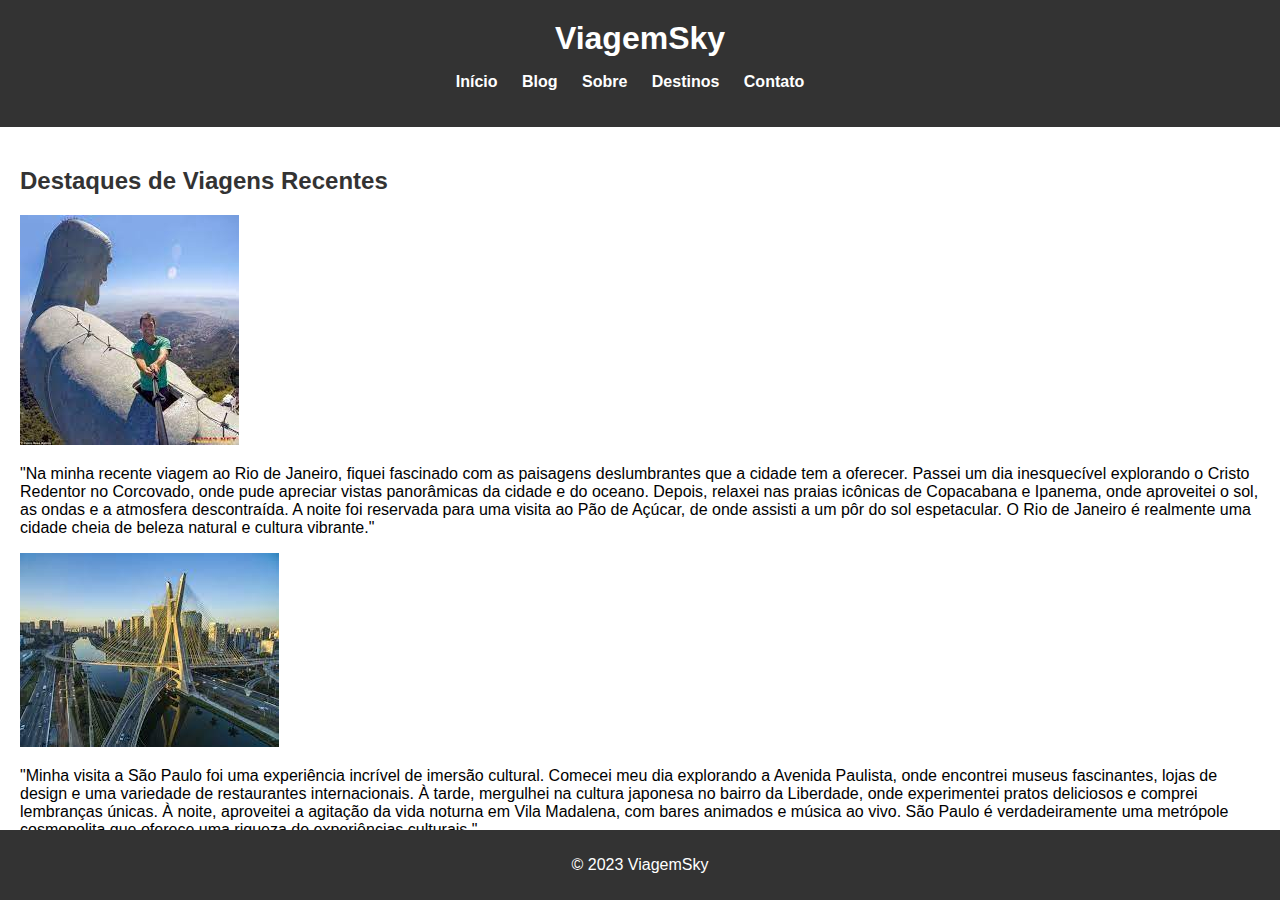
==== index.html @ 5fc2c0e2 "Add files via upload" ====
<!DOCTYPE html>
<html lang="pt-BR">
<head>
    <meta charset="UTF-8">
    <meta name="viewport" content="width=device-width, initial-scale=1.0">
    <title>ViagemSky</title>
    <link rel="stylesheet" href="style.css">
</head>
<body>
    <header>
        <h1>ViagemSky</h1>
        <nav>
            <ul>
                <li><a href="index.html">Início</a></li>
                <li><a href="página2.html">Blog</a></li>
                <li><a href="sobre.html">Sobre</a></li>
                <li><a href="destinos.html">Destinos</a></li>
                <li><a href="contato.html">Contato</a></li>
            </ul>
        </nav>
    </header>

    <section id="destaques">
        <h2>Destaques de Viagens Recentes</h2>
        <div class="destaque">
            <img src="hahaha.jpg">
            <p>"Na minha recente viagem ao Rio de Janeiro, fiquei fascinado com as paisagens
                 deslumbrantes que a cidade tem a oferecer. Passei um dia inesquecível explorando o Cristo Redentor no Corcovado, 
                 onde pude apreciar vistas panorâmicas da cidade e do oceano. Depois, relaxei nas praias icônicas de Copacabana e Ipanema, 
                 onde aproveitei o sol, as ondas e a atmosfera descontraída. A noite foi reservada para uma visita ao Pão de Açúcar, de onde assisti 
                 a um pôr do sol espetacular. O Rio de Janeiro é realmente uma cidade cheia de beleza natural e cultura vibrante."</p>
        </div>
        <img src="caca.jpg">
        <p>"Minha visita a São Paulo foi uma experiência incrível de imersão cultural. Comecei meu dia explorando a Avenida Paulista, onde encontrei museus fascinantes, lojas de design e uma variedade de restaurantes internacionais. À tarde, mergulhei na cultura japonesa no bairro da Liberdade, onde experimentei pratos deliciosos e comprei lembranças únicas. À noite, aproveitei a agitação da vida noturna em Vila Madalena, com bares animados e música ao vivo. São Paulo é verdadeiramente uma metrópole cosmopolita que oferece uma riqueza de experiências culturais."</p>

    </section>

    <footer>
        <p>&copy; 2023 ViagemSky</p>
    </footer>
</body>
</html>
---- style.css ----
body {
    font-family: Arial, sans-serif;
    margin: 0;
    padding: 0;
    background-size: cover;
    background-position: center;
    background-repeat: no-repeat;
}

header {
    background-color: #333;
    color: #ffffff;
    text-align: center;
    padding: 20px 0;
}

header h1 {
    margin: 0;
}

nav ul {
    list-style: none;
    padding: 0;
}

nav li {
    display: inline;
    margin-right: 20px;
}

nav a {
    text-decoration: none;
    color: #fff;
    font-weight: bold;
}

#destaques {
    background-color: #ffffff;
    padding: 20px;
}

#destaques h2 {
    color: #333;
}

footer {
    position: absolute;
    left: 0;
    bottom: 0;
    width: 100%;
    background-color: #333;
    color: #ffffff;
    text-align: center;
    padding: 10px 0;
}

a {
    color: #007acc;
}

a:hover {
    text-decoration: underline;
}

.flexbox {
    display: flex;
    justify-content: space-between;
}

.coluna {
    flex: 1;
    padding: 10px;
}

img {
    max-width: 100%;
    height: auto;
}

#formulario-contato {
    background-color: #fff;
    padding: 20px;
    border: 1px solid #ddd;
    border-radius: 5px;
}

#formulario-contato label {
    display: block;
    margin-bottom: 10px;
    font-weight: bold;
}

#formulario-contato input[type="text"],
#formulario-contato input[type="email"],
#formulario-contato textarea {
    width: 100%;
    padding: 10px;
    margin-bottom: 15px;
    border: 1px solid #ddd;
    border-radius: 5px;
}

#formulario-contato button {
    background-color: #007acc;
    color: #fff;
    padding: 10px 20px;
    border: none;
    border-radius: 5px;
    cursor: pointer;
}

#formulario-contato button:hover {
    background-color: #005faa;
}
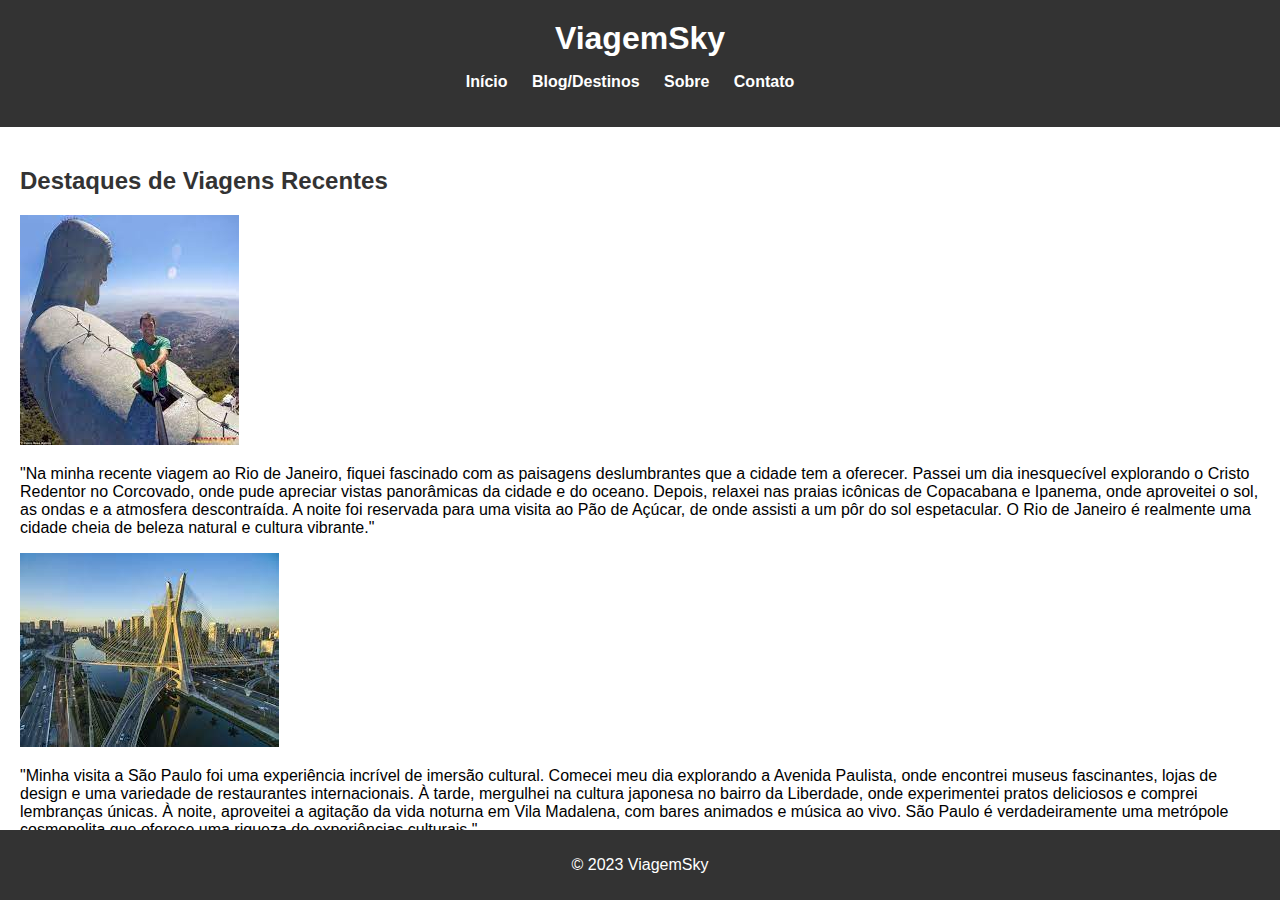
==== commit be384798: "Add files via upload" ====
--- a/index.html
+++ b/index.html
@@ -12,10 +12,9 @@
         <nav>
             <ul>
                 <li><a href="index.html">Início</a></li>
-                <li><a href="página2.html">Blog</a></li>
-                <li><a href="sobre.html">Sobre</a></li>
-                <li><a href="destinos.html">Destinos</a></li>
-                <li><a href="contato.html">Contato</a></li>
+                <li><a href="página2.html">Blog/Destinos</a></li>
+                <li><a href="página3.html">Sobre</a></li>
+                <li><a href="página4.html">Contato</a></li>
             </ul>
         </nav>
     </header>
--- a/style.css
+++ b/style.css
@@ -58,6 +58,9 @@
 a {
     color: #007acc;
 }
+a {
+    color: #007acc;
+}
 
 a:hover {
     text-decoration: underline;
@@ -80,36 +83,4 @@
 
 #formulario-contato {
     background-color: #fff;
-    padding: 20px;
-    border: 1px solid #ddd;
-    border-radius: 5px;
-}
-
-#formulario-contato label {
-    display: block;
-    margin-bottom: 10px;
-    font-weight: bold;
-}
-
-#formulario-contato input[type="text"],
-#formulario-contato input[type="email"],
-#formulario-contato textarea {
-    width: 100%;
-    padding: 10px;
-    margin-bottom: 15px;
-    border: 1px solid #ddd;
-    border-radius: 5px;
-}
-
-#formulario-contato button {
-    background-color: #007acc;
-    color: #fff;
-    padding: 10px 20px;
-    border: none;
-    border-radius: 5px;
-    cursor: pointer;
-}
-
-#formulario-contato button:hover {
-    background-color: #005faa;
-}
+}